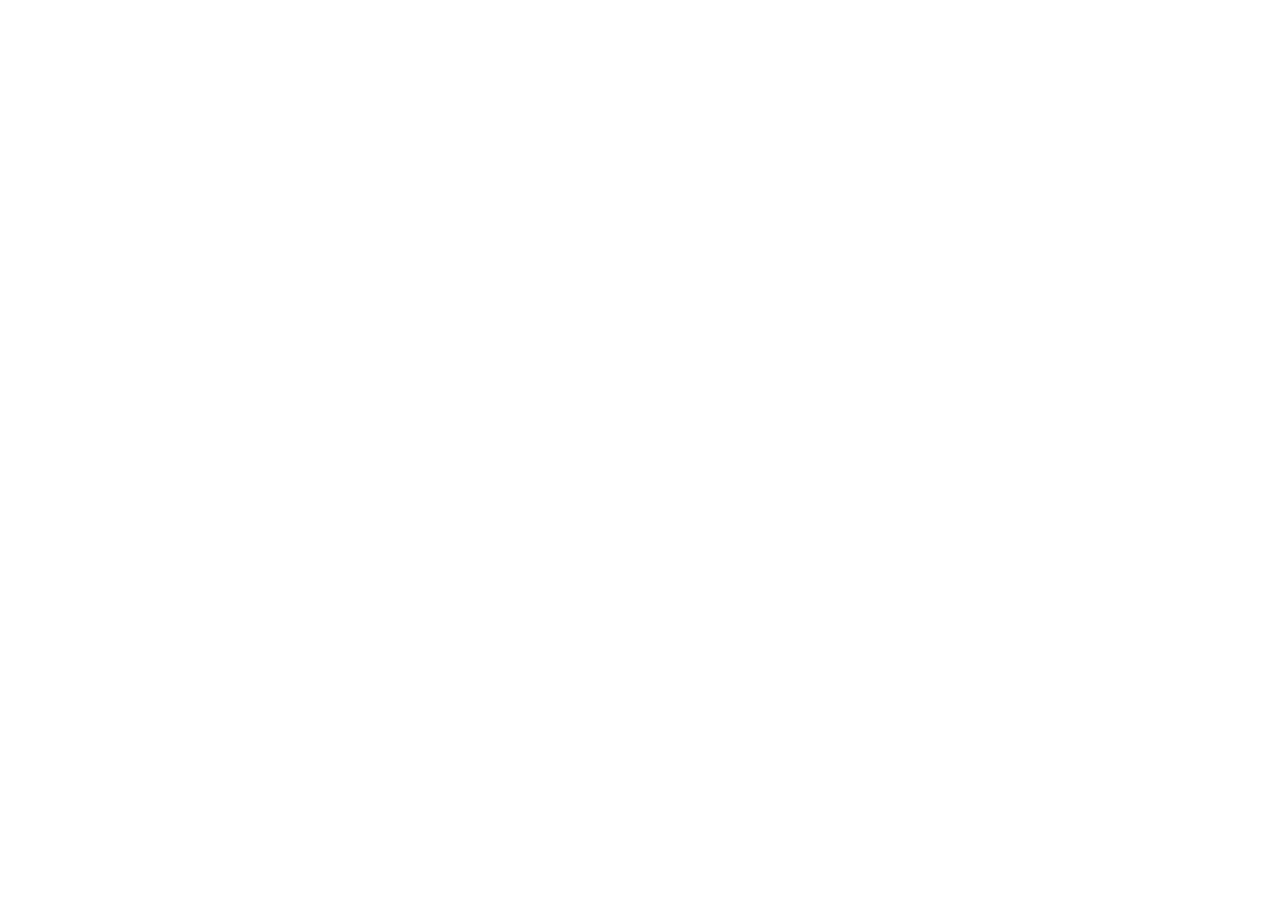
==== index.html @ 602e3159 "deploy: mozgbrasil/monorepo@d2609acfa27ac8f393d68536bc63b9bbd99294f7" ====
<!doctype html>
<html lang="pt-br">
  <head>
    <meta charset="UTF-8" />
    <meta name="viewport" content="width=device-width, initial-scale=1.0" />
    <title>node-react</title>
    <script type="module" crossorigin src="/node-react/assets/index-RqXplyLn.js"></script>
  </head>
  <body>
    <div id="root"></div>
  </body>
</html>
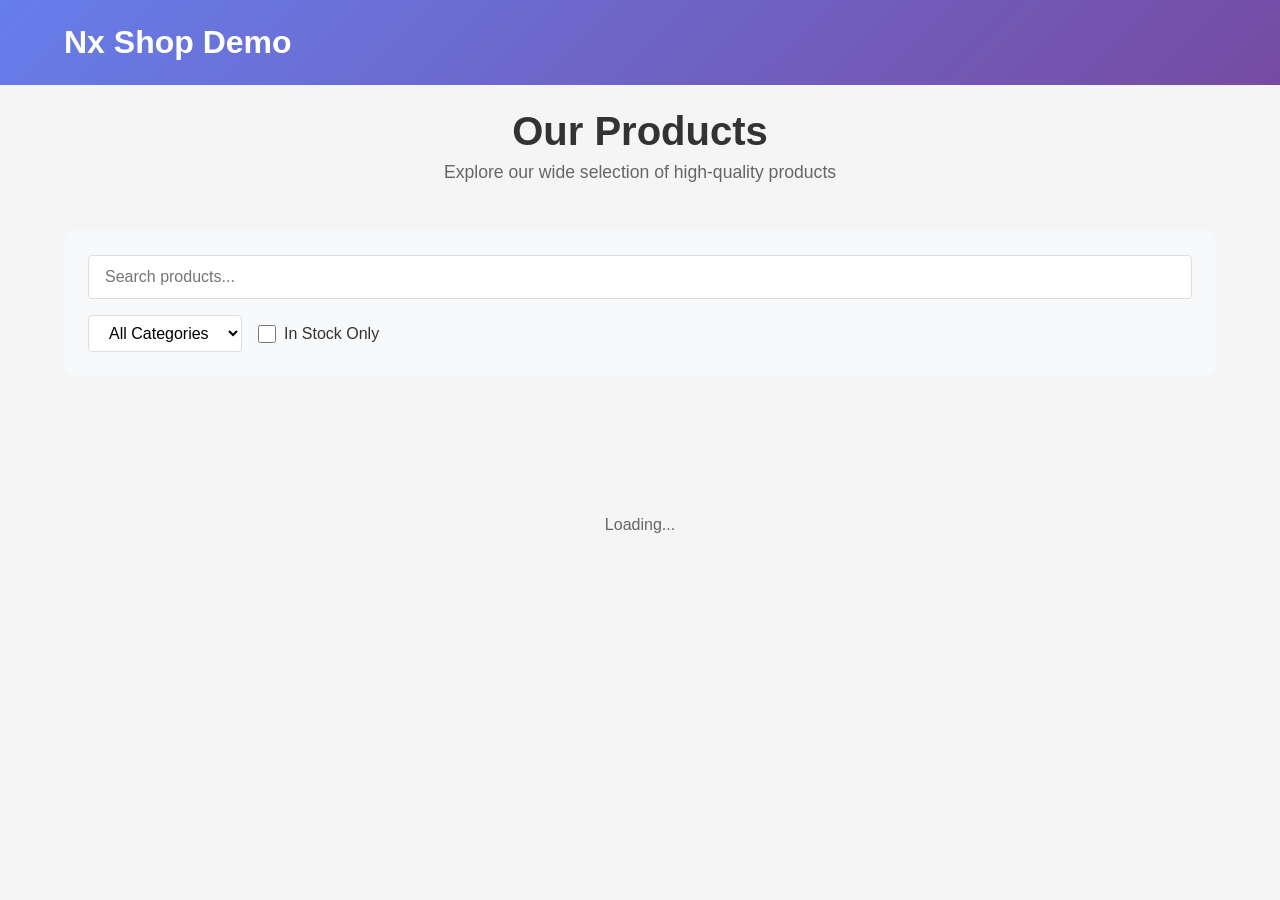
==== commit 9dac6687: "ci: publish node-react from 4c1dddef30f09d2bc1f1997e9da6c36ea25531f4" ====
--- a/index.html
+++ b/index.html
@@ -1,10 +1,14 @@
-<!doctype html>
-<html lang="pt-br">
+<!DOCTYPE html>
+<html lang="en">
   <head>
-    <meta charset="UTF-8" />
-    <meta name="viewport" content="width=device-width, initial-scale=1.0" />
-    <title>node-react</title>
-    <script type="module" crossorigin src="/node-react/assets/index-RqXplyLn.js"></script>
+    <meta charset="utf-8" />
+    <title>Shop</title>
+    <base href="/" />
+
+    <meta name="viewport" content="width=device-width, initial-scale=1" />
+    <link rel="icon" type="image/x-icon" href="/favicon.ico" />
+    <script type="module" crossorigin src="/assets/index-DR5D-rdi.js"></script>
+    <link rel="stylesheet" crossorigin href="/assets/index-Cnpmp7jb.css">
   </head>
   <body>
     <div id="root"></div>
--- a/assets/index-Cnpmp7jb.css
+++ b/assets/index-Cnpmp7jb.css
@@ -0,0 +1 @@
+._spinner-container_vyjsl_1{display:flex;flex-direction:column;align-items:center;justify-content:center;padding:48px;min-height:200px}._spinner_vyjsl_1{width:70px;text-align:center;display:flex;gap:8px;justify-content:center}._spinner_vyjsl_1>div{width:18px;height:18px;background-color:#3498db;border-radius:100%;display:inline-block;animation:_sk-bouncedelay_vyjsl_1 1.4s infinite ease-in-out both}._spinner_vyjsl_1 ._bounce1_vyjsl_27{animation-delay:-.32s}._spinner_vyjsl_1 ._bounce2_vyjsl_31{animation-delay:-.16s}._loading-text_vyjsl_35{margin-top:16px;color:#666;font-size:1rem}@keyframes _sk-bouncedelay_vyjsl_1{0%,80%,to{transform:scale(0)}40%{transform:scale(1)}}.app{min-height:100vh;display:flex;flex-direction:column}.app-header{background:linear-gradient(135deg,#667eea,#764ba2);color:#fff;padding:24px 0;box-shadow:0 2px 8px #0000001a}.header-content{max-width:1200px;margin:0 auto;padding:0 24px}.app-title{font-size:2rem;font-weight:700;margin:0}.app-main{flex:1;padding:0;background-color:#f5f5f5}a{color:inherit;text-decoration:none}button{font-family:inherit}@media(max-width:768px){.app-title{font-size:1.5rem}.header-content{padding:0 16px}}*{margin:0;padding:0;box-sizing:border-box}html,body{height:100%}body{font-family:-apple-system,BlinkMacSystemFont,Segoe UI,Roboto,Oxygen,Ubuntu,Cantarell,Fira Sans,Droid Sans,Helvetica Neue,sans-serif;-webkit-font-smoothing:antialiased;-moz-osx-font-smoothing:grayscale;background-color:#f5f5f5;color:#333}#root{height:100%}
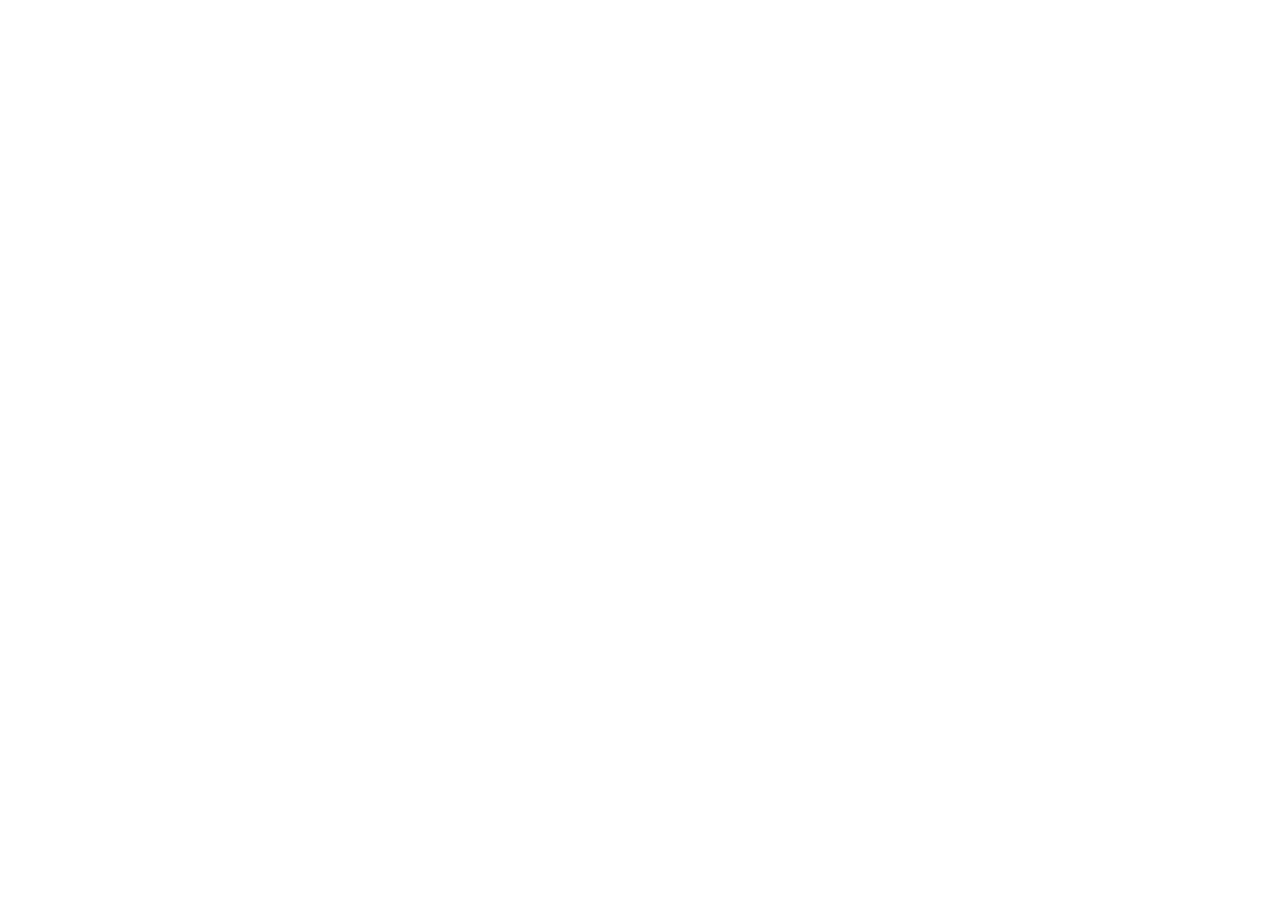
==== commit bd082bbe: "ci: publish node-react from 1cf95834b804a2a0b27fd26158db204bafd6320b" ====
--- a/index.html
+++ b/index.html
@@ -1,14 +1,36 @@
-<!DOCTYPE html>
+<!doctype html>
 <html lang="en">
   <head>
     <meta charset="utf-8" />
-    <title>Shop</title>
-    <base href="/" />
-
+    <title>Node React Commerce</title>
+    <base href="/node-react/" />
     <meta name="viewport" content="width=device-width, initial-scale=1" />
-    <link rel="icon" type="image/x-icon" href="/favicon.ico" />
-    <script type="module" crossorigin src="/assets/index-DR5D-rdi.js"></script>
-    <link rel="stylesheet" crossorigin href="/assets/index-Cnpmp7jb.css">
+    <meta
+      name="description"
+      content="Audit-ready storefront built with Nx, React and an operational Express API."
+    />
+    <meta name="application-name" content="Node React Commerce" />
+    <meta name="apple-mobile-web-app-title" content="Node React Commerce" />
+    <meta name="theme-color" content="#111827" />
+    <meta name="color-scheme" content="light" />
+    <meta name="robots" content="index,follow,max-image-preview:large" />
+    <meta name="referrer" content="strict-origin-when-cross-origin" />
+    <meta property="og:title" content="Node React Commerce" />
+    <meta
+      property="og:description"
+      content="Audit-ready storefront built with Nx, React and an operational Express API."
+    />
+    <meta property="og:type" content="website" />
+    <meta property="og:locale" content="en_US" />
+    <meta name="twitter:card" content="summary_large_image" />
+    <meta name="twitter:title" content="Node React Commerce" />
+    <meta
+      name="twitter:description"
+      content="Audit-ready storefront built with Nx, React and an operational Express API."
+    />
+    <link rel="icon" type="image/x-icon" href="/node-react/favicon.ico" />
+    <script type="module" crossorigin src="/node-react/assets/index-C02KdkwW.js"></script>
+    <link rel="stylesheet" crossorigin href="/node-react/assets/index-BoyC0B0G.css">
   </head>
   <body>
     <div id="root"></div>
